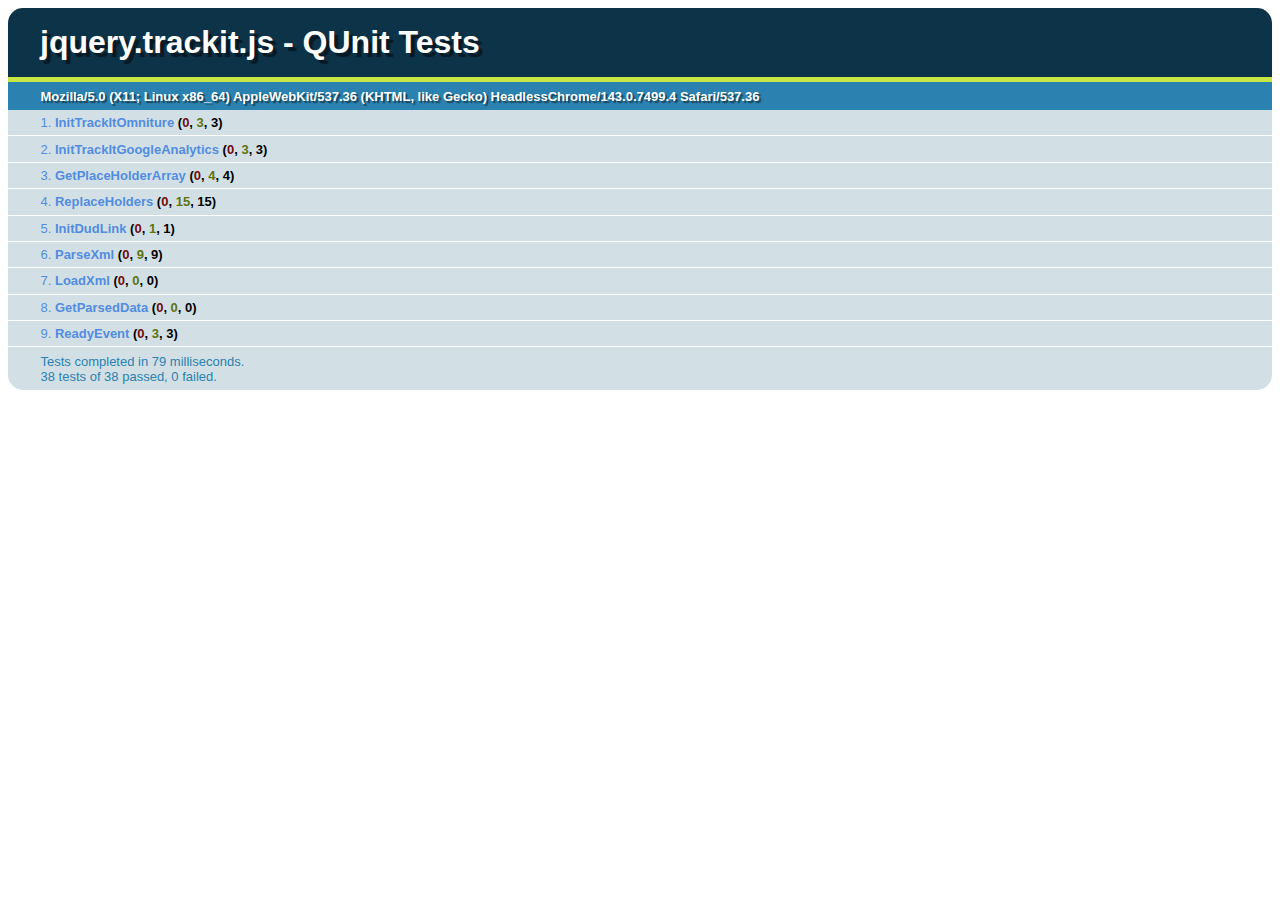
==== qunit/runtests.html @ b07ad0f0 "Initial Commit" ====
<!DOCTYPE html PUBLIC "-//W3C//DTD XHTML 1.0 Transitional//EN" "http://www.w3.org/TR/xhtml1/DTD/xhtml1-transitional.dtd">
<html>
	<head>
		<title>jquery.trackit.js - QUnit Tests</title>
		
		<script type="text/javascript" src="../js/s_code.js"></script>
		
		<!-- <script type="text/javascript" src="../jQuery/jquery-1.3.2.js"></script> -->
		<script type="text/javascript" src="../jQuery/jquery-1.4.js"></script>
		
		<!-- <script type="text/javascript" src="../js/jquery.trackit-2.0.min.js"></script> -->
		
		<script type="text/javascript" src="../js/jquery.trackit.core.js"></script>
		<script type="text/javascript" src="../js/jquery.trackit.modules.js"></script>
		<script type="text/javascript" src="../js/jquery.trackit.plugins.js"></script>
		
		<script type="text/javascript" src="../tests/jquery.trackit.tests.js"></script>
		<script type="text/javascript" src="../tests/jquery.trackit.tests-AL.js"></script>

		<link rel="stylesheet" href="qunit.css" type="text/css" />
	</head>
	<body>
		<script type="text/javascript" src="qunit.js"></script>
		<script type="text/javascript">
			// global function to run all tests
			var RunTests = function( allTests ) {
				for( var testName in allTests ) {			
					test( testName, allTests[testName] );
				}
			}

			// each test suite is an object, each key is a test.
			// run the "TrackItTests" suite
			$( function(){ RunTests( TrackItTests ); } );

			// run Aaron's test suite, "TrackItTestsAL"
			// $( function() { RunTests( TrackItTestsAL ); } );
		</script>
		<h1 id="qunit-header">jquery.trackit.js - QUnit Tests</h1>
		<h2 id="qunit-banner"></h2>
		<h2 id="qunit-userAgent"></h2>
		<ol id="qunit-tests"></ol>
	</body>
</html>
---- qunit/qunit.css ----
ol#qunit-tests {
	font-family:"Helvetica Neue Light", "HelveticaNeue-Light", "Helvetica Neue", Calibri, Helvetica, Arial;
	margin:0;
	padding:0;
	list-style-position:inside;

	font-size: smaller;
}
ol#qunit-tests li{
	padding:0.4em 0.5em 0.4em 2.5em;
	border-bottom:1px solid #fff;
	font-size:small;
	list-style-position:inside;
}
ol#qunit-tests li ol{
	box-shadow: inset 0px 2px 13px #999;
	-moz-box-shadow: inset 0px 2px 13px #999;
	-webkit-box-shadow: inset 0px 2px 13px #999;
	margin-top:0.5em;
	margin-left:0;
	padding:0.5em;
	background-color:#fff;
	border-radius:15px;
	-moz-border-radius: 15px;
	-webkit-border-radius: 15px;
}
ol#qunit-tests li li{
	border-bottom:none;
	margin:0.5em;
	background-color:#fff;
	list-style-position: inside;
	padding:0.4em 0.5em 0.4em 0.5em;
}

ol#qunit-tests li li.pass{
	border-left:26px solid #C6E746;
	background-color:#fff;
	color:#5E740B;
	}
ol#qunit-tests li li.fail{
	border-left:26px solid #EE5757;
	background-color:#fff;
	color:#710909;
}
ol#qunit-tests li.pass{
	background-color:#D2E0E6;
	color:#528CE0;
}
ol#qunit-tests li.fail{
	background-color:#EE5757;
	color:#000;
}
ol#qunit-tests li strong {
	cursor:pointer;
}
h1#qunit-header{
	background-color:#0d3349;
	margin:0;
	padding:0.5em 0 0.5em 1em;
	color:#fff;
	font-family:"Helvetica Neue Light", "HelveticaNeue-Light", "Helvetica Neue", Calibri, Helvetica, Arial;
	border-top-right-radius:15px;
	border-top-left-radius:15px;
	-moz-border-radius-topright:15px;
	-moz-border-radius-topleft:15px;
	-webkit-border-top-right-radius:15px;
	-webkit-border-top-left-radius:15px;
	text-shadow: rgba(0, 0, 0, 0.5) 4px 4px 1px;
}
h2#qunit-banner{
	font-family:"Helvetica Neue Light", "HelveticaNeue-Light", "Helvetica Neue", Calibri, Helvetica, Arial;
	height:5px;
	margin:0;
	padding:0;
}
h2#qunit-banner.qunit-pass{
	background-color:#C6E746;
}
h2#qunit-banner.qunit-fail, #qunit-testrunner-toolbar {
	background-color:#EE5757;
}
#qunit-testrunner-toolbar {
	font-family:"Helvetica Neue Light", "HelveticaNeue-Light", "Helvetica Neue", Calibri, Helvetica, Arial;
	padding:0;
	/*width:80%;*/
	padding:0em 0 0.5em 2em;
	font-size: small;
}
h2#qunit-userAgent {
	font-family:"Helvetica Neue Light", "HelveticaNeue-Light", "Helvetica Neue", Calibri, Helvetica, Arial;
	background-color:#2b81af;
	margin:0;
	padding:0;
	color:#fff;
	font-size: small;
	padding:0.5em 0 0.5em 2.5em;
	text-shadow: rgba(0, 0, 0, 0.5) 2px 2px 1px;
}
p#qunit-testresult{
	font-family:"Helvetica Neue Light", "HelveticaNeue-Light", "Helvetica Neue", Calibri, Helvetica, Arial;
	margin:0;
	font-size: small;
	color:#2b81af;
	border-bottom-right-radius:15px;
	border-bottom-left-radius:15px;
	-moz-border-radius-bottomright:15px;
	-moz-border-radius-bottomleft:15px;
	-webkit-border-bottom-right-radius:15px;
	-webkit-border-bottom-left-radius:15px;
	background-color:#D2E0E6;
	padding:0.5em 0.5em 0.5em 2.5em;
}
strong b.fail{
	color:#710909;
	}
strong b.pass{
	color:#5E740B;
	}
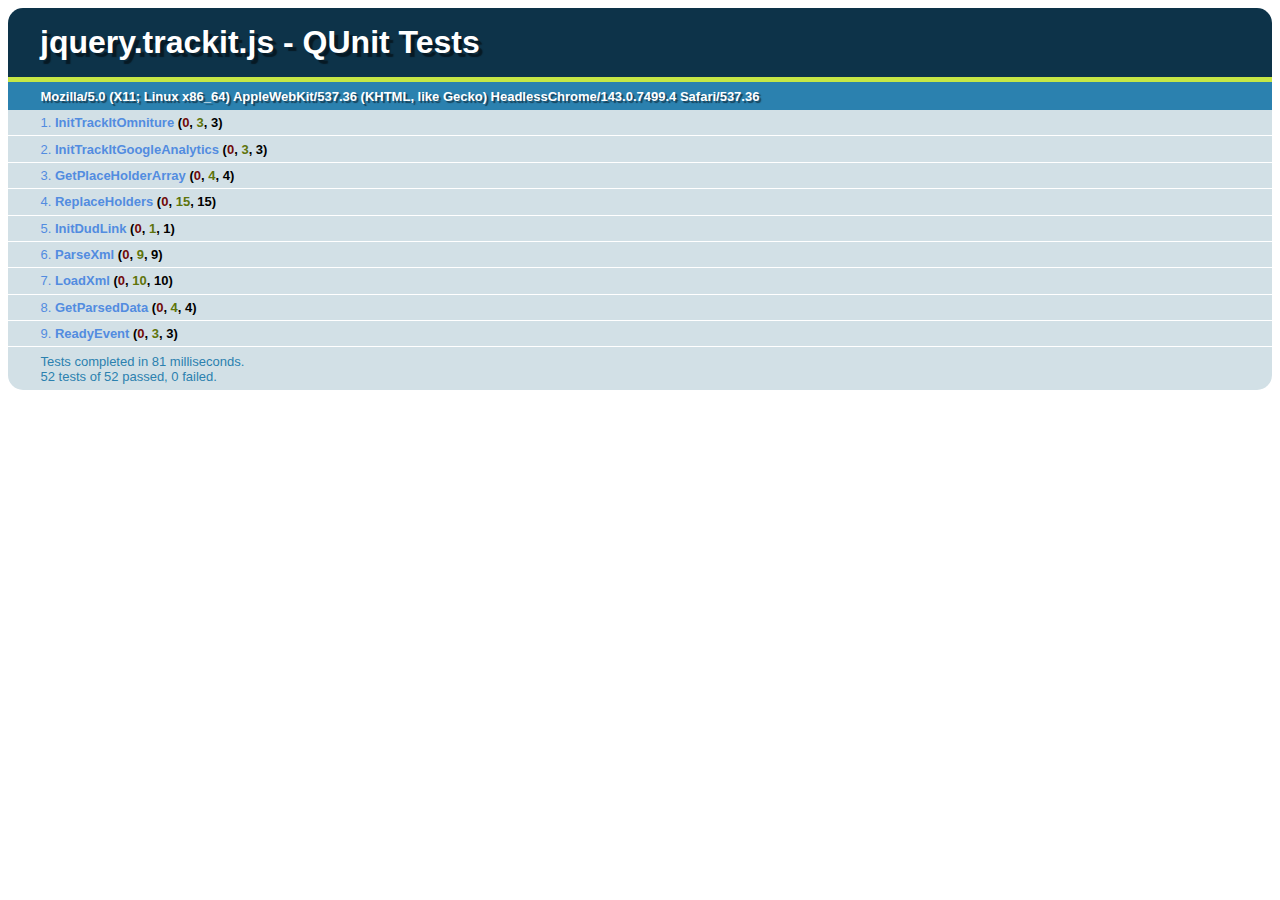
==== commit 8d07990d: "updating to 2.1, major changes to internals to reflect documentation" ====
--- a/qunit/runtests.html
+++ b/qunit/runtests.html
@@ -1,45 +1,45 @@
-<!DOCTYPE html PUBLIC "-//W3C//DTD XHTML 1.0 Transitional//EN" "http://www.w3.org/TR/xhtml1/DTD/xhtml1-transitional.dtd">
-<html>
-	<head>
-		<title>jquery.trackit.js - QUnit Tests</title>
-		
-		<script type="text/javascript" src="../js/s_code.js"></script>
-		
-		<!-- <script type="text/javascript" src="../jQuery/jquery-1.3.2.js"></script> -->
-		<script type="text/javascript" src="../jQuery/jquery-1.4.js"></script>
-		
-		<!-- <script type="text/javascript" src="../js/jquery.trackit-2.0.min.js"></script> -->
-		
-		<script type="text/javascript" src="../js/jquery.trackit.core.js"></script>
-		<script type="text/javascript" src="../js/jquery.trackit.modules.js"></script>
-		<script type="text/javascript" src="../js/jquery.trackit.plugins.js"></script>
-		
-		<script type="text/javascript" src="../tests/jquery.trackit.tests.js"></script>
-		<script type="text/javascript" src="../tests/jquery.trackit.tests-AL.js"></script>
-
-		<link rel="stylesheet" href="qunit.css" type="text/css" />
-	</head>
-	<body>
-		<script type="text/javascript" src="qunit.js"></script>
-		<script type="text/javascript">
-			// global function to run all tests
-			var RunTests = function( allTests ) {
-				for( var testName in allTests ) {			
-					test( testName, allTests[testName] );
-				}
-			}
-
-			// each test suite is an object, each key is a test.
-			// run the "TrackItTests" suite
-			$( function(){ RunTests( TrackItTests ); } );
-
-			// run Aaron's test suite, "TrackItTestsAL"
-			// $( function() { RunTests( TrackItTestsAL ); } );
-		</script>
-		<h1 id="qunit-header">jquery.trackit.js - QUnit Tests</h1>
-		<h2 id="qunit-banner"></h2>
-		<h2 id="qunit-userAgent"></h2>
-		<ol id="qunit-tests"></ol>
-	</body>
-</html>
+<!DOCTYPE html PUBLIC "-//W3C//DTD XHTML 1.0 Transitional//EN" "http://www.w3.org/TR/xhtml1/DTD/xhtml1-transitional.dtd">
+<html>
+	<head>
+		<title>jquery.trackit.js - QUnit Tests</title>
+		
+		<script type="text/javascript" src="../js/s_code.js"></script>
+		
+		<!-- <script type="text/javascript" src="../jQuery/jquery-1.3.2.js"></script> -->
+		<script type="text/javascript" src="../jQuery/jquery-1.4.js"></script>
+		
+		<!-- <script type="text/javascript" src="../js/jquery.trackit-2.0.min.js"></script> -->
+		
+		<script type="text/javascript" src="../js/jquery.trackit.core.js"></script>
+		<script type="text/javascript" src="../js/jquery.trackit.modules.js"></script>
+		<script type="text/javascript" src="../js/jquery.trackit.plugins.js"></script>
+		
+		<script type="text/javascript" src="../tests/jquery.trackit.tests.js"></script>
+		<script type="text/javascript" src="../tests/jquery.trackit.tests-AL.js"></script>
+
+		<link rel="stylesheet" href="qunit.css" type="text/css" />
+	</head>
+	<body>
+		<script type="text/javascript" src="qunit.js"></script>
+		<script type="text/javascript">
+			// global function to run all tests
+			var RunTests = function( allTests ) {
+				for( var testName in allTests ) {			
+					test( testName, allTests[testName] );
+				}
+			}
+
+			// each test suite is an object, each key is a test.
+			// run the "TrackItTests" suite
+			$( function(){ RunTests( TrackItTests ); } );
+
+			// run Aaron's test suite, "TrackItTestsAL"
+			// $( function() { RunTests( TrackItTestsAL ); } );
+		</script>
+		<h1 id="qunit-header">jquery.trackit.js - QUnit Tests</h1>
+		<h2 id="qunit-banner"></h2>
+		<h2 id="qunit-userAgent"></h2>
+		<ol id="qunit-tests"></ol>
+	</body>
+</html>
 	--- a/qunit/qunit.css
+++ b/qunit/qunit.css
@@ -1,118 +1,118 @@
-ol#qunit-tests {
-	font-family:"Helvetica Neue Light", "HelveticaNeue-Light", "Helvetica Neue", Calibri, Helvetica, Arial;
-	margin:0;
-	padding:0;
-	list-style-position:inside;
-
-	font-size: smaller;
-}
-ol#qunit-tests li{
-	padding:0.4em 0.5em 0.4em 2.5em;
-	border-bottom:1px solid #fff;
-	font-size:small;
-	list-style-position:inside;
-}
-ol#qunit-tests li ol{
-	box-shadow: inset 0px 2px 13px #999;
-	-moz-box-shadow: inset 0px 2px 13px #999;
-	-webkit-box-shadow: inset 0px 2px 13px #999;
-	margin-top:0.5em;
-	margin-left:0;
-	padding:0.5em;
-	background-color:#fff;
-	border-radius:15px;
-	-moz-border-radius: 15px;
-	-webkit-border-radius: 15px;
-}
-ol#qunit-tests li li{
-	border-bottom:none;
-	margin:0.5em;
-	background-color:#fff;
-	list-style-position: inside;
-	padding:0.4em 0.5em 0.4em 0.5em;
-}
-
-ol#qunit-tests li li.pass{
-	border-left:26px solid #C6E746;
-	background-color:#fff;
-	color:#5E740B;
-	}
-ol#qunit-tests li li.fail{
-	border-left:26px solid #EE5757;
-	background-color:#fff;
-	color:#710909;
-}
-ol#qunit-tests li.pass{
-	background-color:#D2E0E6;
-	color:#528CE0;
-}
-ol#qunit-tests li.fail{
-	background-color:#EE5757;
-	color:#000;
-}
-ol#qunit-tests li strong {
-	cursor:pointer;
-}
-h1#qunit-header{
-	background-color:#0d3349;
-	margin:0;
-	padding:0.5em 0 0.5em 1em;
-	color:#fff;
-	font-family:"Helvetica Neue Light", "HelveticaNeue-Light", "Helvetica Neue", Calibri, Helvetica, Arial;
-	border-top-right-radius:15px;
-	border-top-left-radius:15px;
-	-moz-border-radius-topright:15px;
-	-moz-border-radius-topleft:15px;
-	-webkit-border-top-right-radius:15px;
-	-webkit-border-top-left-radius:15px;
-	text-shadow: rgba(0, 0, 0, 0.5) 4px 4px 1px;
-}
-h2#qunit-banner{
-	font-family:"Helvetica Neue Light", "HelveticaNeue-Light", "Helvetica Neue", Calibri, Helvetica, Arial;
-	height:5px;
-	margin:0;
-	padding:0;
-}
-h2#qunit-banner.qunit-pass{
-	background-color:#C6E746;
-}
-h2#qunit-banner.qunit-fail, #qunit-testrunner-toolbar {
-	background-color:#EE5757;
-}
-#qunit-testrunner-toolbar {
-	font-family:"Helvetica Neue Light", "HelveticaNeue-Light", "Helvetica Neue", Calibri, Helvetica, Arial;
-	padding:0;
-	/*width:80%;*/
-	padding:0em 0 0.5em 2em;
-	font-size: small;
-}
-h2#qunit-userAgent {
-	font-family:"Helvetica Neue Light", "HelveticaNeue-Light", "Helvetica Neue", Calibri, Helvetica, Arial;
-	background-color:#2b81af;
-	margin:0;
-	padding:0;
-	color:#fff;
-	font-size: small;
-	padding:0.5em 0 0.5em 2.5em;
-	text-shadow: rgba(0, 0, 0, 0.5) 2px 2px 1px;
-}
-p#qunit-testresult{
-	font-family:"Helvetica Neue Light", "HelveticaNeue-Light", "Helvetica Neue", Calibri, Helvetica, Arial;
-	margin:0;
-	font-size: small;
-	color:#2b81af;
-	border-bottom-right-radius:15px;
-	border-bottom-left-radius:15px;
-	-moz-border-radius-bottomright:15px;
-	-moz-border-radius-bottomleft:15px;
-	-webkit-border-bottom-right-radius:15px;
-	-webkit-border-bottom-left-radius:15px;
-	background-color:#D2E0E6;
-	padding:0.5em 0.5em 0.5em 2.5em;
-}
-strong b.fail{
-	color:#710909;
-	}
-strong b.pass{
-	color:#5E740B;
-	}
+ol#qunit-tests {
+	font-family:"Helvetica Neue Light", "HelveticaNeue-Light", "Helvetica Neue", Calibri, Helvetica, Arial;
+	margin:0;
+	padding:0;
+	list-style-position:inside;
+
+	font-size: smaller;
+}
+ol#qunit-tests li{
+	padding:0.4em 0.5em 0.4em 2.5em;
+	border-bottom:1px solid #fff;
+	font-size:small;
+	list-style-position:inside;
+}
+ol#qunit-tests li ol{
+	box-shadow: inset 0px 2px 13px #999;
+	-moz-box-shadow: inset 0px 2px 13px #999;
+	-webkit-box-shadow: inset 0px 2px 13px #999;
+	margin-top:0.5em;
+	margin-left:0;
+	padding:0.5em;
+	background-color:#fff;
+	border-radius:15px;
+	-moz-border-radius: 15px;
+	-webkit-border-radius: 15px;
+}
+ol#qunit-tests li li{
+	border-bottom:none;
+	margin:0.5em;
+	background-color:#fff;
+	list-style-position: inside;
+	padding:0.4em 0.5em 0.4em 0.5em;
+}
+
+ol#qunit-tests li li.pass{
+	border-left:26px solid #C6E746;
+	background-color:#fff;
+	color:#5E740B;
+	}
+ol#qunit-tests li li.fail{
+	border-left:26px solid #EE5757;
+	background-color:#fff;
+	color:#710909;
+}
+ol#qunit-tests li.pass{
+	background-color:#D2E0E6;
+	color:#528CE0;
+}
+ol#qunit-tests li.fail{
+	background-color:#EE5757;
+	color:#000;
+}
+ol#qunit-tests li strong {
+	cursor:pointer;
+}
+h1#qunit-header{
+	background-color:#0d3349;
+	margin:0;
+	padding:0.5em 0 0.5em 1em;
+	color:#fff;
+	font-family:"Helvetica Neue Light", "HelveticaNeue-Light", "Helvetica Neue", Calibri, Helvetica, Arial;
+	border-top-right-radius:15px;
+	border-top-left-radius:15px;
+	-moz-border-radius-topright:15px;
+	-moz-border-radius-topleft:15px;
+	-webkit-border-top-right-radius:15px;
+	-webkit-border-top-left-radius:15px;
+	text-shadow: rgba(0, 0, 0, 0.5) 4px 4px 1px;
+}
+h2#qunit-banner{
+	font-family:"Helvetica Neue Light", "HelveticaNeue-Light", "Helvetica Neue", Calibri, Helvetica, Arial;
+	height:5px;
+	margin:0;
+	padding:0;
+}
+h2#qunit-banner.qunit-pass{
+	background-color:#C6E746;
+}
+h2#qunit-banner.qunit-fail, #qunit-testrunner-toolbar {
+	background-color:#EE5757;
+}
+#qunit-testrunner-toolbar {
+	font-family:"Helvetica Neue Light", "HelveticaNeue-Light", "Helvetica Neue", Calibri, Helvetica, Arial;
+	padding:0;
+	/*width:80%;*/
+	padding:0em 0 0.5em 2em;
+	font-size: small;
+}
+h2#qunit-userAgent {
+	font-family:"Helvetica Neue Light", "HelveticaNeue-Light", "Helvetica Neue", Calibri, Helvetica, Arial;
+	background-color:#2b81af;
+	margin:0;
+	padding:0;
+	color:#fff;
+	font-size: small;
+	padding:0.5em 0 0.5em 2.5em;
+	text-shadow: rgba(0, 0, 0, 0.5) 2px 2px 1px;
+}
+p#qunit-testresult{
+	font-family:"Helvetica Neue Light", "HelveticaNeue-Light", "Helvetica Neue", Calibri, Helvetica, Arial;
+	margin:0;
+	font-size: small;
+	color:#2b81af;
+	border-bottom-right-radius:15px;
+	border-bottom-left-radius:15px;
+	-moz-border-radius-bottomright:15px;
+	-moz-border-radius-bottomleft:15px;
+	-webkit-border-bottom-right-radius:15px;
+	-webkit-border-bottom-left-radius:15px;
+	background-color:#D2E0E6;
+	padding:0.5em 0.5em 0.5em 2.5em;
+}
+strong b.fail{
+	color:#710909;
+	}
+strong b.pass{
+	color:#5E740B;
+	}
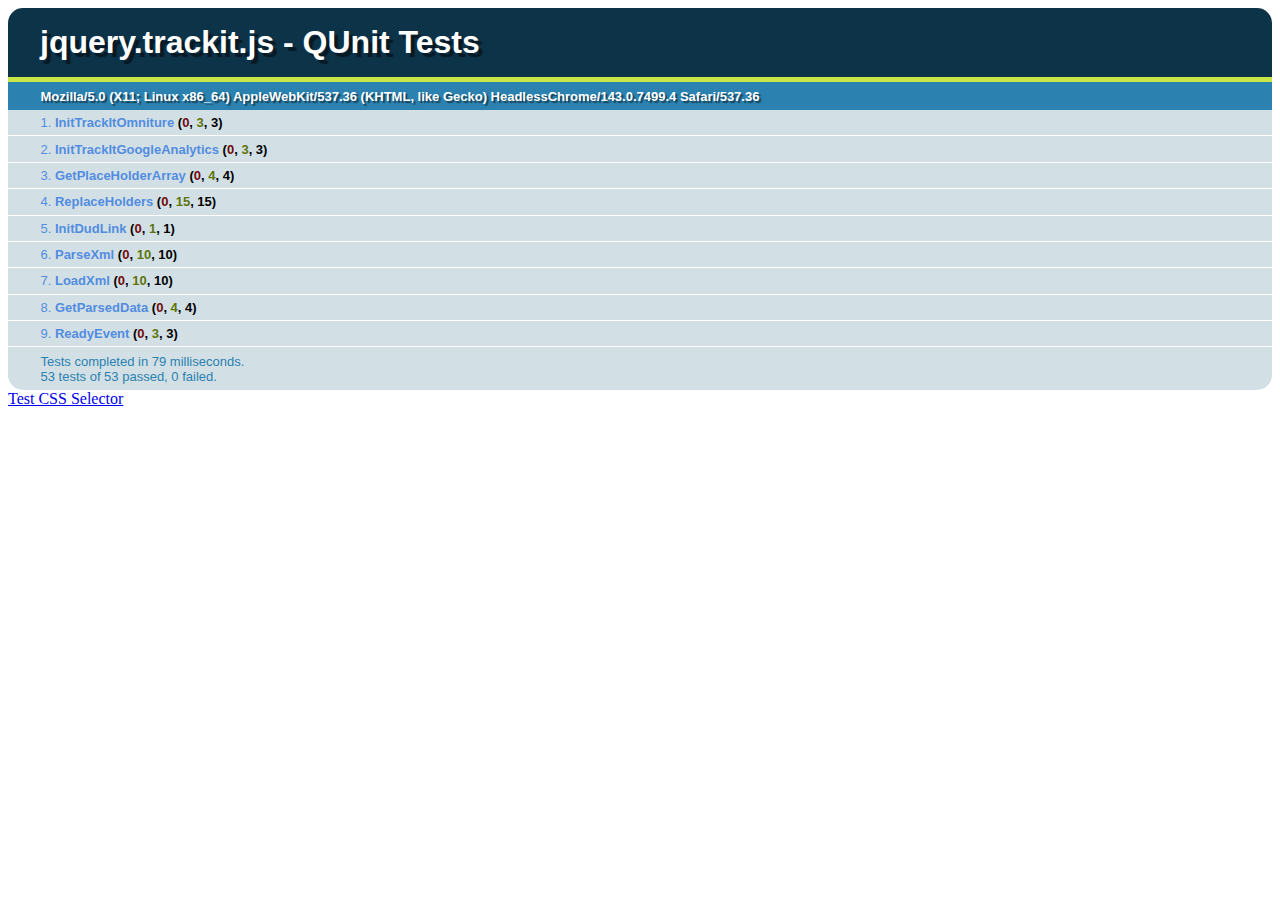
==== commit 58f4e9d8: "new css selector plugin, updates to parse xml to allow any attribute, created new (partial) testcase" ====
--- a/qunit/runtests.html
+++ b/qunit/runtests.html
@@ -3,10 +3,9 @@
 	<head>
 		<title>jquery.trackit.js - QUnit Tests</title>
 		
-		<script type="text/javascript" src="../js/s_code.js"></script>
+		<script type="text/javascript" src="../omniture/s_code.js"></script>
 		
-		<!-- <script type="text/javascript" src="../jQuery/jquery-1.3.2.js"></script> -->
-		<script type="text/javascript" src="../jQuery/jquery-1.4.js"></script>
+		<script type="text/javascript" src="../jQuery/jquery-1.4.2.js"></script>
 		
 		<!-- <script type="text/javascript" src="../js/jquery.trackit-2.0.min.js"></script> -->
 		
@@ -40,6 +39,7 @@
 		<h2 id="qunit-banner"></h2>
 		<h2 id="qunit-userAgent"></h2>
 		<ol id="qunit-tests"></ol>
+		<a href="#" class="testCssSelectorLink">Test CSS Selector</a>
 	</body>
 </html>
 	